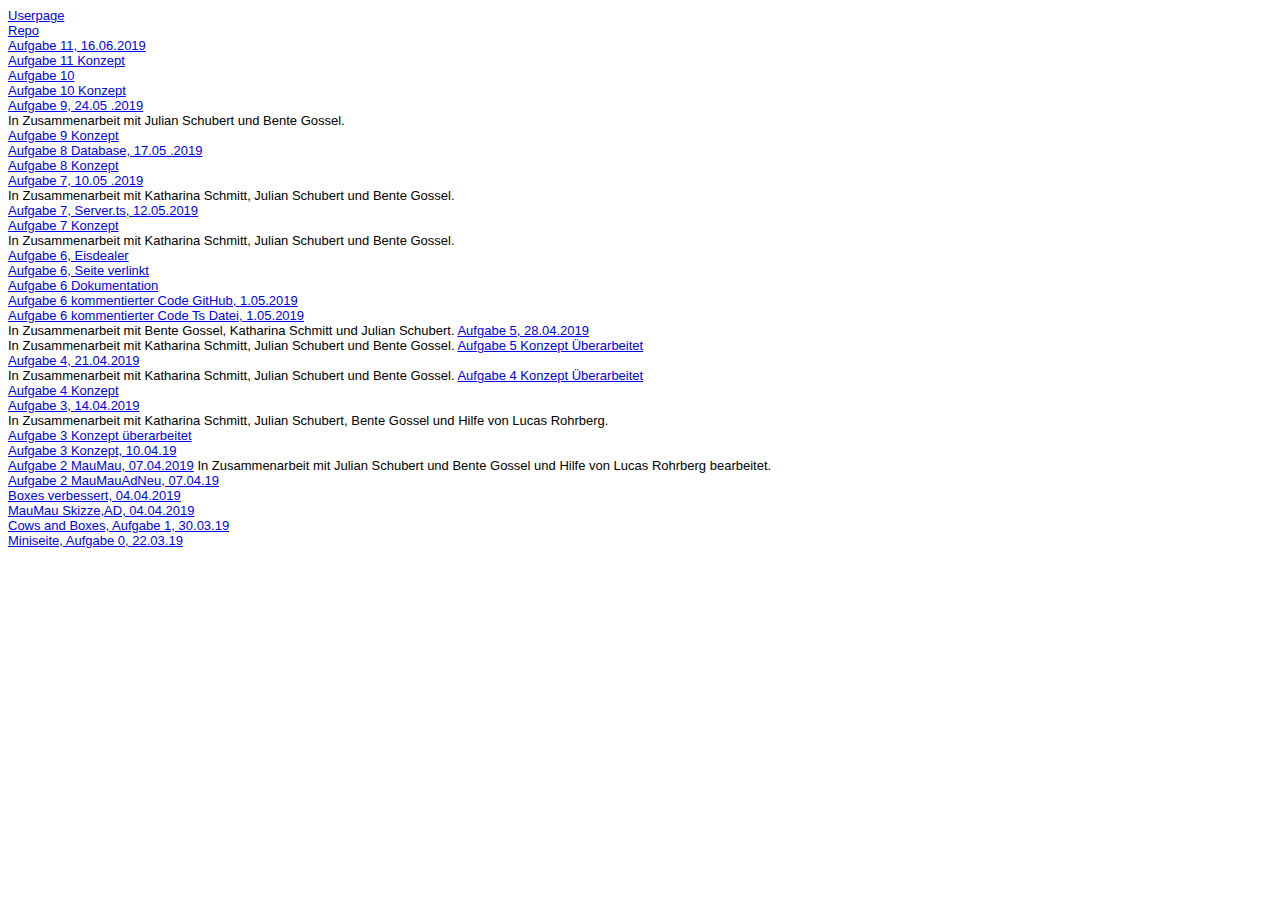
==== steckbrief/steckbrief.htm @ 9599fb7e "Aufgabe 11" ====
<!DOCTYPE html>
<html>

<head>
	<meta charset="utf-8" />
	<title>Steckbrief</title>
	<style>
		body {
			font-family: arial;
			font-size: small;
			background: #eeeee
		}
	</style>
</head>

<body>
	<a href="https://SinaHaas.github.io" target="_blank"> Userpage </a> <br>
	<a href="https://github.com/SinaHaas/EIA2" target="_blank"> Repo </a> <br>

	<a href="https://sinahaas.github.io/EIA2/aufgabe11/index.html" target="_blank">Aufgabe 11, 16.06.2019</a><br>
	<a href="https://sinahaas.github.io/EIA2/aufgabe11/konzeptNeu.pdf" target="_blank">Aufgabe 11 Konzept</a><br>

	<a href="https://sinahaas.github.io/EIA2/aufgabe10/index.html" target="_blank">Aufgabe 10</a><br>
	<a href="https://sinahaas.github.io/EIA2/aufgabe10/konzept10.pdf" target="_blank">Aufgabe 10 Konzept</a><br>

	<a href="https://sinahaas.github.io/EIA2/aufgabe9/Client/index.html" target="_blank">Aufgabe 9, 24.05 .2019</a><br>
	In Zusammenarbeit mit Julian Schubert und Bente Gossel. <br>

	<a href="https://sinahaas.github.io/EIA2/aufgabe9/konzept9.pdf" target="_blank">Aufgabe 9 Konzept</a><br>

	<a href="https://mongodbnetbrowser.herokuapp.com/?u=Sina&p=Si55Ha1s7i.&a=eia2-k3y7z.mongodb.net/test?retryWrites=true&n=Eia2&c=Zoo"
		target="_blank">Aufgabe 8 Database, 17.05 .2019</a><br>

	<a href="https://sinahaas.github.io/EIA2/aufgabe8/konzept8.pdf" target="_blank">Aufgabe 8 Konzept</a><br>

	<a href="https://sinahaas.github.io/EIA2/aufgabe7/index.html" target="_blank">Aufgabe 7, 10.05 .2019</a><br>
	In Zusammenarbeit mit Katharina Schmitt, Julian Schubert und Bente Gossel. <br>
	<a href="https://github.com/SinaHaas/EIA2/blob/master/aufgabe7/Server/Server.ts" target="_blank">Aufgabe 7,
		Server.ts, 12.05.2019</a><br>
	<a href="https://sinahaas.github.io/EIA2/aufgabe7/konzeptAufgabe7Neu.pdf" target="_blank">Aufgabe 7 Konzept</a><br>

	In Zusammenarbeit mit Katharina Schmitt, Julian Schubert und Bente Gossel. <br>
	<a href="https://sinahaas.github.io/EIA2/aufgabe6/index.html" target="_blank">Aufgabe 6, Eisdealer</a><br>
	<a href="https://eia2-sina-haas.herokuapp.com/valarmorghulis" target="_blank">Aufgabe 6, Seite verlinkt</a><br>
	<a href="https://sinahaas.github.io/EIA2/aufgabe6/dokuErfahrungen.pdf" target="_blank">Aufgabe 6
		Dokumentation</a><br>

	<a href="https://github.com/SinaHaas/EIA2/blob/master/aufgabe6/Server/Server.ts" target="_blank">Aufgabe 6
		kommentierter Code GitHub, 1.05.2019</a><br>
	<a href="https://sinahaas.github.io/EIA2/aufgabe6/Server/Server.ts" target="_blank">Aufgabe 6 kommentierter Code Ts
		Datei, 1.05.2019</a><br>
	In Zusammenarbeit mit Bente Gossel, Katharina Schmitt und Julian Schubert.

	<a href="https://sinahaas.github.io/EIA2/aufgabe5/index.html" target="_blank">Aufgabe 5, 28.04.2019</a><br>
	In Zusammenarbeit mit Katharina Schmitt, Julian Schubert und Bente Gossel.

	<a href="https://sinahaas.github.io/EIA2/aufgabe5/aufgabe5KonzeptNeu.pdf" target="_blank">Aufgabe 5 Konzept
		Überarbeitet</a><br>

	<a href="https://sinahaas.github.io/EIA2/aufgabe4/index.html" target="_blank">Aufgabe 4, 21.04.2019</a><br>
	In Zusammenarbeit mit Katharina Schmitt, Julian Schubert und Bente Gossel.

	<a href="https://sinahaas.github.io/EIA2/aufgabe4/konzept4Ueberarbeitet.pdf" target="_blank">Aufgabe 4 Konzept
		Überarbeitet</a><br>

	<a href="https://sinahaas.github.io/EIA2/aufgabe4/aufgabe4konzept.pdf" target="_blank">Aufgabe 4 Konzept</a><br>

	<a href="https://sinahaas.github.io/EIA2/aufgabe3/index.html" target="_blank">Aufgabe 3, 14.04.2019</a><br>
	In Zusammenarbeit mit Katharina Schmitt, Julian Schubert, Bente Gossel und Hilfe von Lucas Rohrberg.<br>

	<a href="https://sinahaas.github.io/EIA2/aufgabe3/aufgabe3konzeptGanz.pdf" target="_blank">Aufgabe 3 Konzept
		überarbeitet</a><br>

	<a href="https://sinahaas.github.io/EIA2/aufgabe3/aufgabe3konzepte.pdf" target="_blank">Aufgabe 3 Konzept,
		10.04.19</a> <br>

	<a href="https://sinahaas.github.io/EIA2/aufgabe2/index.html" target="_blank">Aufgabe 2 MauMau, 07.04.2019</a>
	In Zusammenarbeit mit Julian Schubert und Bente Gossel und Hilfe von Lucas Rohrberg bearbeitet. <br>

	<a href="https://sinahaas.github.io/EIA2/aufgabe2/adMauMauFertig.pdf" target="_blank">Aufgabe 2 MauMauAdNeu,
		07.04.19</a> <br>

	<a href="https://sinahaas.github.io/EIA2/aufgabe2/boxesVerbessert.pdf" target="_blank"> Boxes verbessert,
		04.04.2019</a> <br>
	<a href="https://sinahaas.github.io/EIA2/aufgabe2/mauMauAlles.pdf" target="_blank"> MauMau Skizze,AD, 04.04.2019</a>
	<br>

	<a href="https://github.com/SinaHaas/EIA2/tree/master/aufgabe1" target="_blank">Cows and Boxes, Aufgabe 1,
		30.03.19</a> <br>

	<!--In Zusammenarbeit mit Julian Schubert, Katharina Schmitt, Lucas Rohrberg und Bente Gossel-->

	<a href="https://sinahaas.github.io/EIA2/aufgabe0/index.html" target="_blank"> Miniseite, Aufgabe 0, 22.03.19 </a>
	<!--In Zusammenarbeit mit Katharina Schmitt, Julian Schubert, Bente Gossel und Hilfe von Lucas Rohrberg -->
</body>

</html>
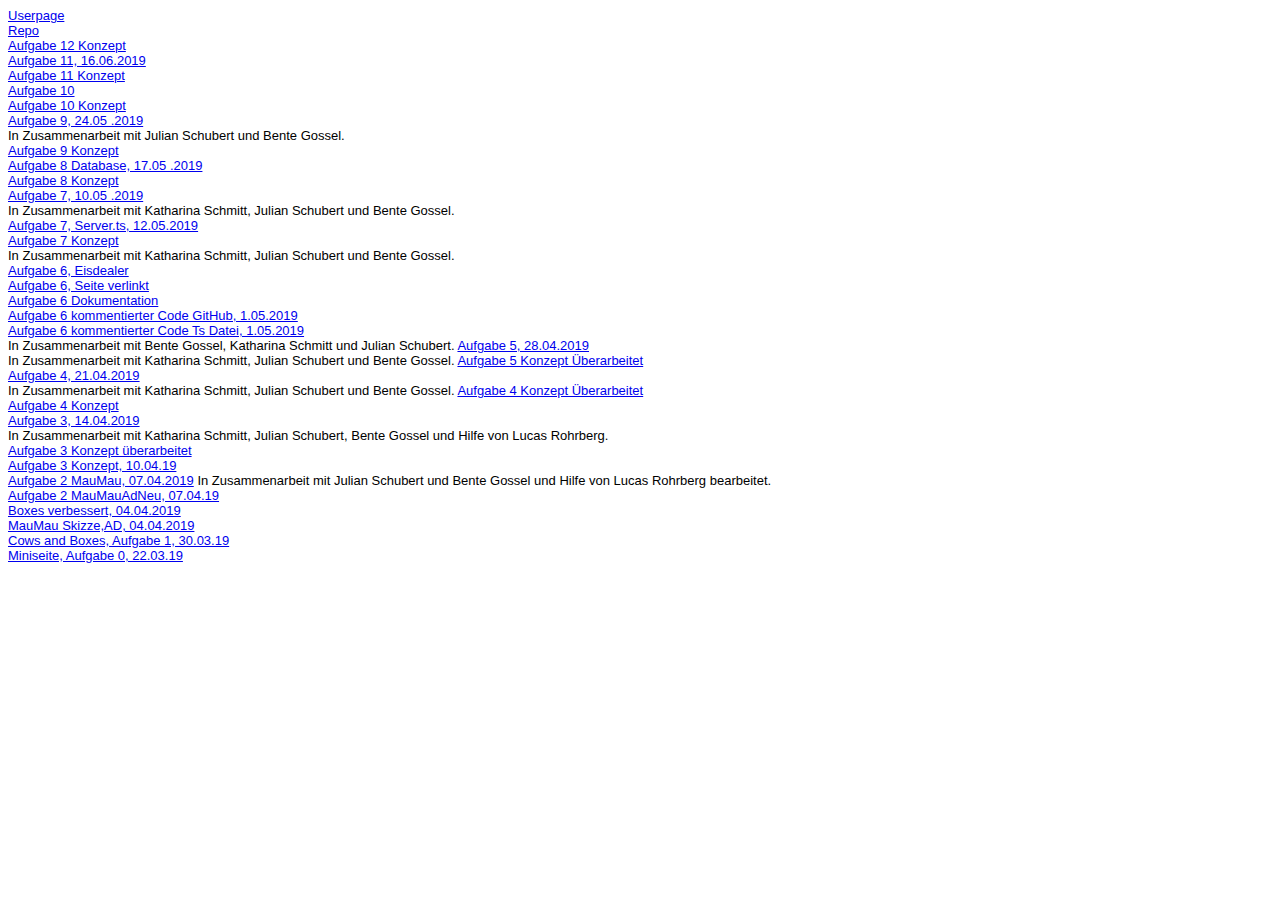
==== commit a971f01f: "konzept 12 Link" ====
--- a/steckbrief/steckbrief.htm
+++ b/steckbrief/steckbrief.htm
@@ -17,8 +17,10 @@
 	<a href="https://SinaHaas.github.io" target="_blank"> Userpage </a> <br>
 	<a href="https://github.com/SinaHaas/EIA2" target="_blank"> Repo </a> <br>
 
+	<a href="https://sinahaas.github.io/EIA2/aufgabe12/konzept12.pdf" target="_blank">Aufgabe 12 Konzept</a><br>
+
 	<a href="https://sinahaas.github.io/EIA2/aufgabe11/index.html" target="_blank">Aufgabe 11, 16.06.2019</a><br>
-	<a href="https://sinahaas.github.io/EIA2/aufgabe11/konzeptNeu.pdf" target="_blank">Aufgabe 11 Konzept</a><br>
+	<a href="https://sinahaas.github.io/EIA2/aufgabe11/konzept11Neu.pdf" target="_blank">Aufgabe 11 Konzept</a><br>
 
 	<a href="https://sinahaas.github.io/EIA2/aufgabe10/index.html" target="_blank">Aufgabe 10</a><br>
 	<a href="https://sinahaas.github.io/EIA2/aufgabe10/konzept10.pdf" target="_blank">Aufgabe 10 Konzept</a><br>
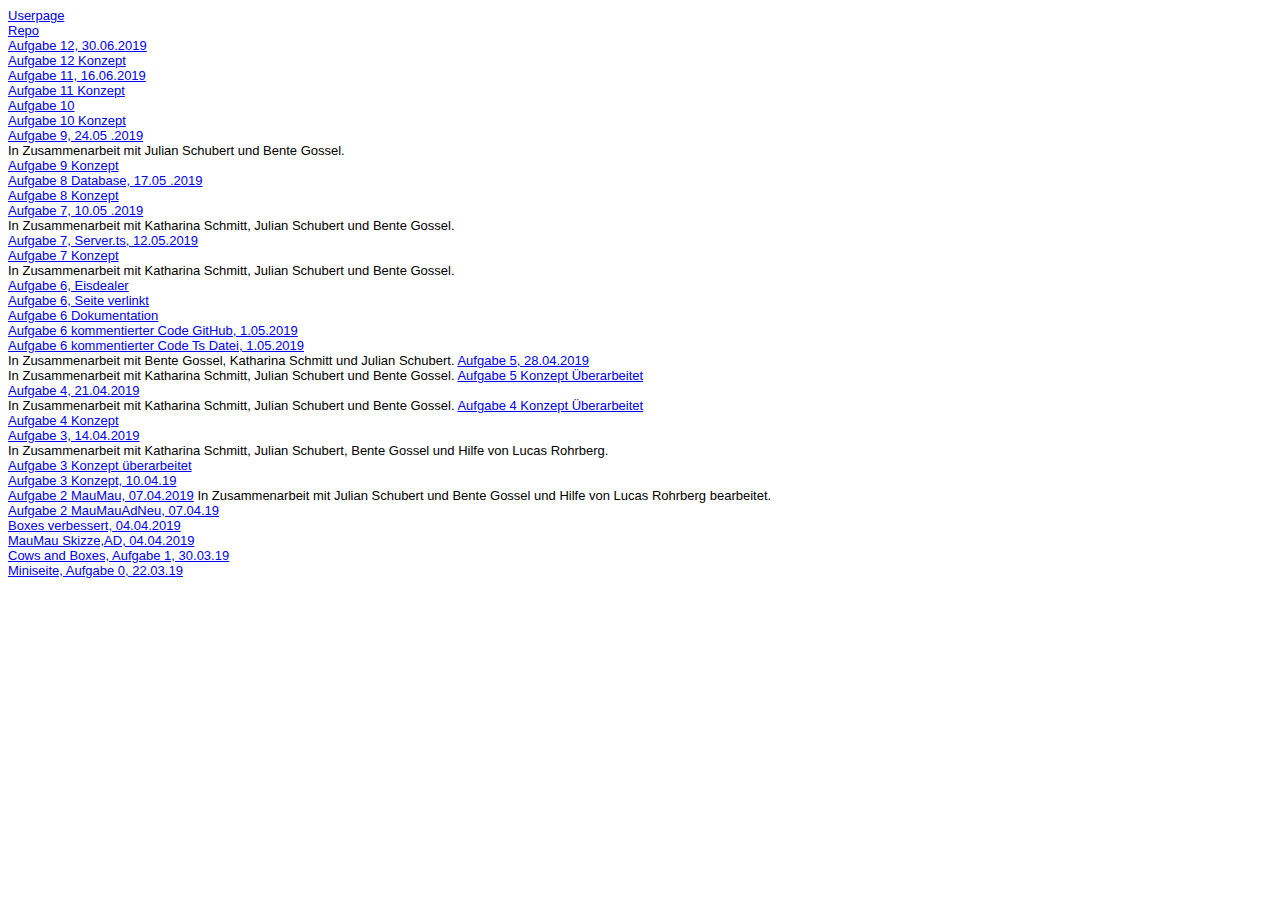
==== commit de59e37a: "Konzept 12" ====
--- a/steckbrief/steckbrief.htm
+++ b/steckbrief/steckbrief.htm
@@ -17,6 +17,7 @@
 	<a href="https://SinaHaas.github.io" target="_blank"> Userpage </a> <br>
 	<a href="https://github.com/SinaHaas/EIA2" target="_blank"> Repo </a> <br>
 
+	<a href="https://sinahaas.github.io/EIA2/aufgabe12/index.html" target="_blank">Aufgabe 12, 30.06.2019</a><br>
 	<a href="https://sinahaas.github.io/EIA2/aufgabe12/konzept12.pdf" target="_blank">Aufgabe 12 Konzept</a><br>
 
 	<a href="https://sinahaas.github.io/EIA2/aufgabe11/index.html" target="_blank">Aufgabe 11, 16.06.2019</a><br>
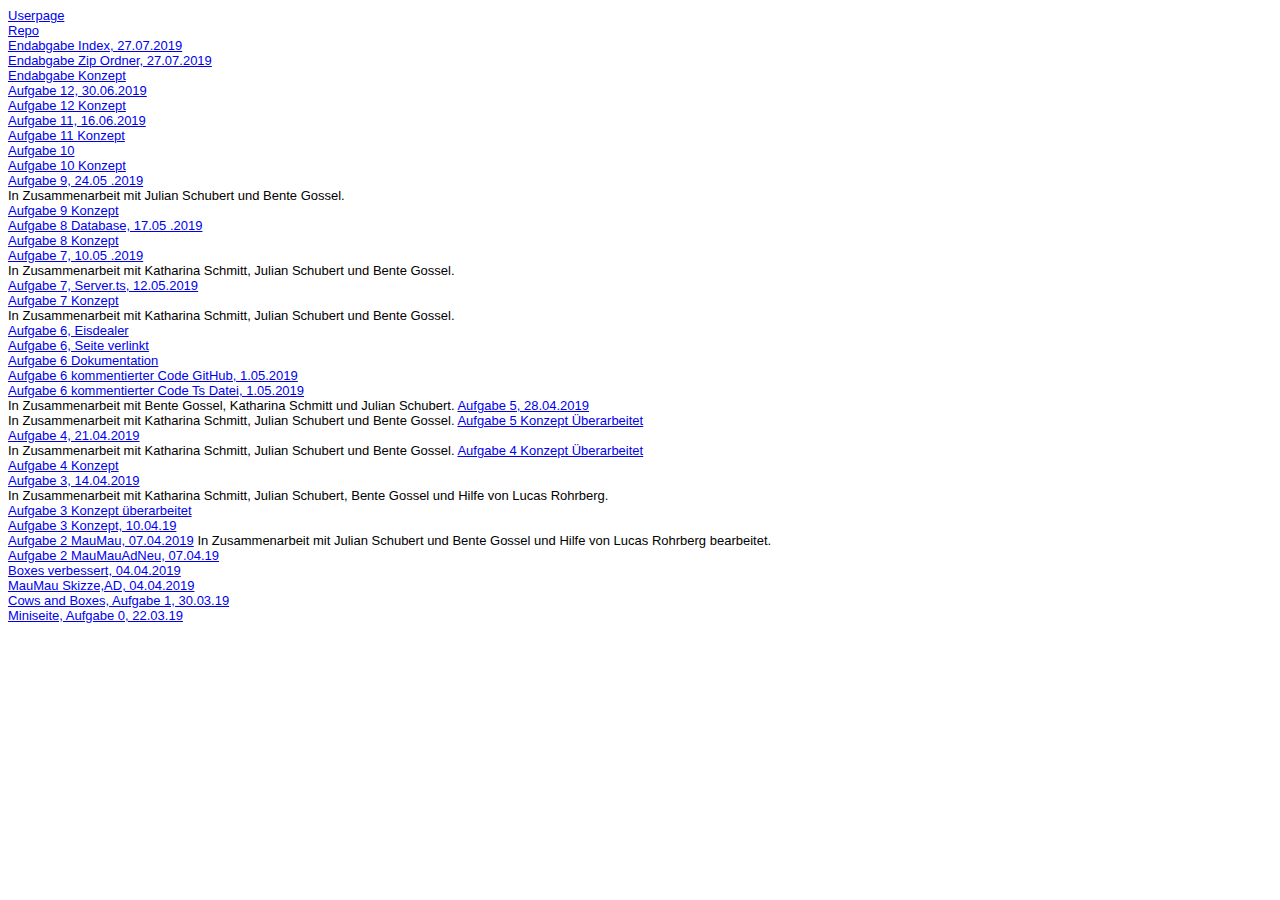
==== commit 9dbba808: "Link zur Endabgabe" ====
--- a/steckbrief/steckbrief.htm
+++ b/steckbrief/steckbrief.htm
@@ -16,6 +16,10 @@
 <body>
 	<a href="https://SinaHaas.github.io" target="_blank"> Userpage </a> <br>
 	<a href="https://github.com/SinaHaas/EIA2" target="_blank"> Repo </a> <br>
+
+	<a href="https://sinahaas.github.io/EIA2/abschluss/index.html" target="_blank">Endabgabe Index, 27.07.2019</a><br>
+	<a href="https://sinahaas.github.io/EIA2/abschluss.zip" target="_blank">Endabgabe Zip Ordner, 27.07.2019</a><br>
+	<a href="https://sinahaas.github.io/EIA2/abschluss/endabgabeKonzept.pdf" target="_blank">Endabgabe Konzept</a><br>
 
 	<a href="https://sinahaas.github.io/EIA2/aufgabe12/index.html" target="_blank">Aufgabe 12, 30.06.2019</a><br>
 	<a href="https://sinahaas.github.io/EIA2/aufgabe12/konzept12.pdf" target="_blank">Aufgabe 12 Konzept</a><br>
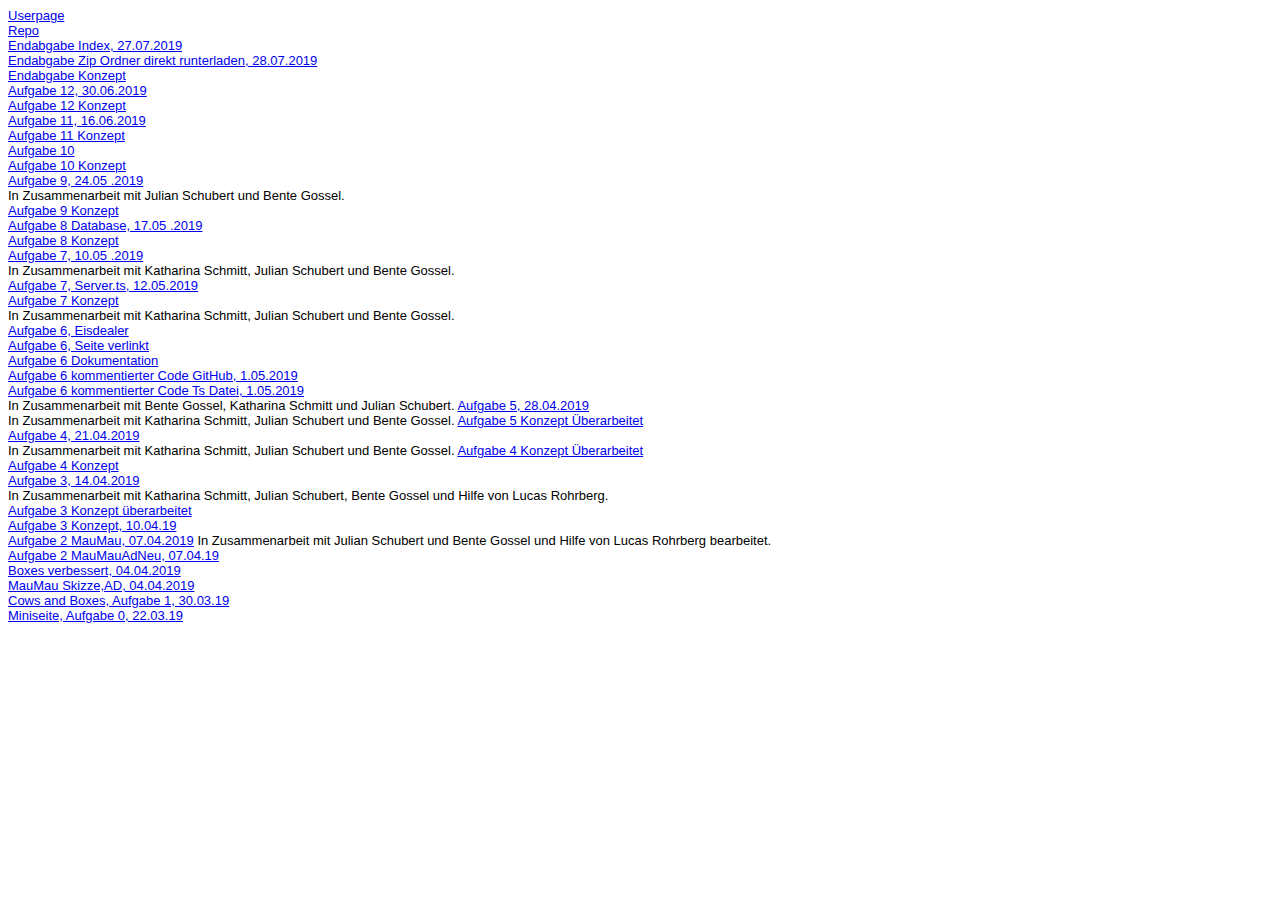
==== commit fd1a9eb5: "Zip Ordner bearbeitet" ====
--- a/steckbrief/steckbrief.htm
+++ b/steckbrief/steckbrief.htm
@@ -18,7 +18,7 @@
 	<a href="https://github.com/SinaHaas/EIA2" target="_blank"> Repo </a> <br>
 
 	<a href="https://sinahaas.github.io/EIA2/abschluss/index.html" target="_blank">Endabgabe Index, 27.07.2019</a><br>
-	<a href="https://sinahaas.github.io/EIA2/abschluss.zip" target="_blank">Endabgabe Zip Ordner, 27.07.2019</a><br>
+	<a href="https://sinahaas.github.io/EIA2/endabgabe.zip" target="_blank">Endabgabe Zip Ordner direkt runterladen, 28.07.2019</a><br>
 	<a href="https://sinahaas.github.io/EIA2/abschluss/endabgabeKonzept.pdf" target="_blank">Endabgabe Konzept</a><br>
 
 	<a href="https://sinahaas.github.io/EIA2/aufgabe12/index.html" target="_blank">Aufgabe 12, 30.06.2019</a><br>
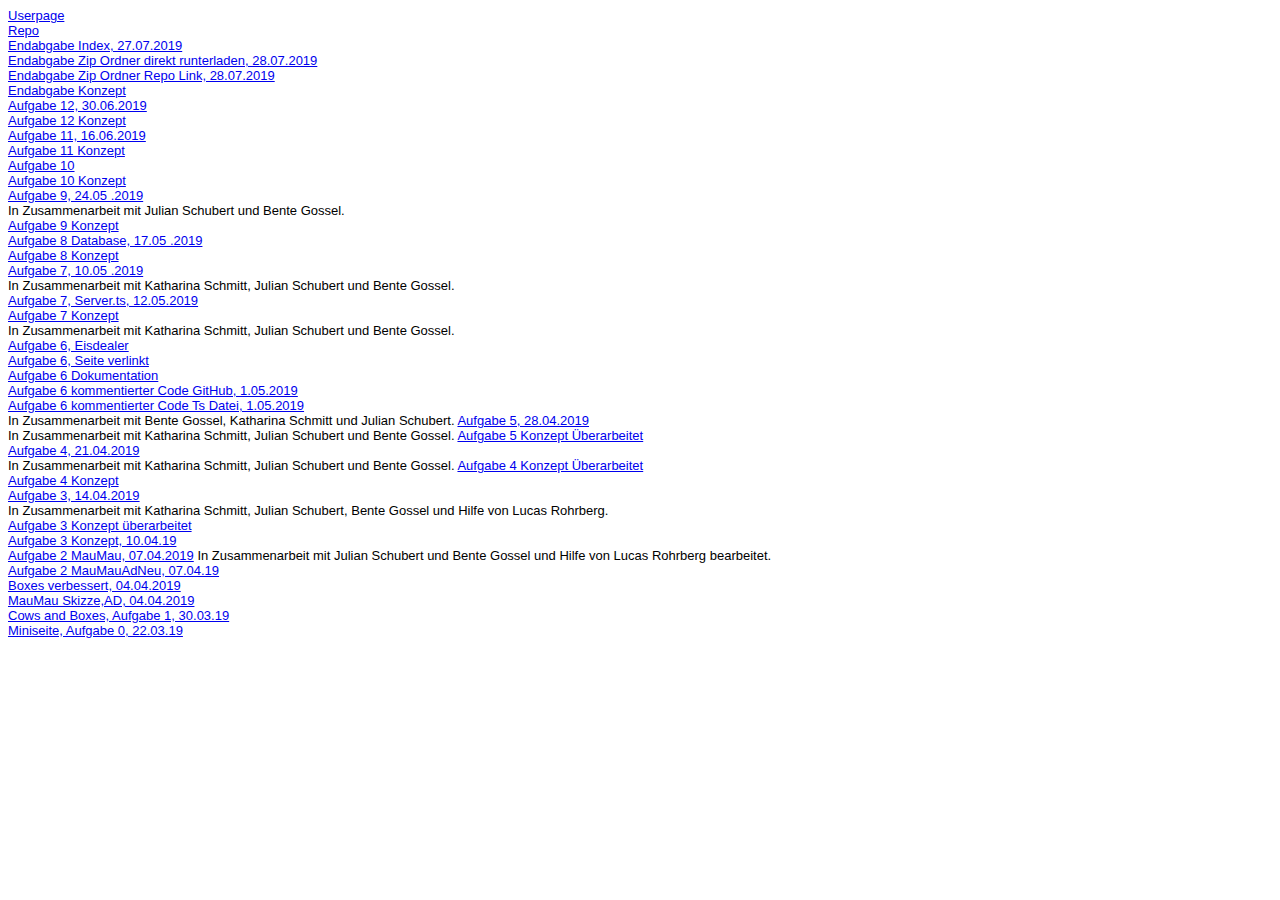
==== commit 6f68e10d: "Zip Ordner Repo Link" ====
--- a/steckbrief/steckbrief.htm
+++ b/steckbrief/steckbrief.htm
@@ -19,6 +19,7 @@
 
 	<a href="https://sinahaas.github.io/EIA2/abschluss/index.html" target="_blank">Endabgabe Index, 27.07.2019</a><br>
 	<a href="https://sinahaas.github.io/EIA2/endabgabe.zip" target="_blank">Endabgabe Zip Ordner direkt runterladen, 28.07.2019</a><br>
+	<a href="https://github.com/SinaHaas/EIA2/blob/master/endabgabe.zip" target="_blank">Endabgabe Zip Ordner Repo Link, 28.07.2019</a><br>
 	<a href="https://sinahaas.github.io/EIA2/abschluss/endabgabeKonzept.pdf" target="_blank">Endabgabe Konzept</a><br>
 
 	<a href="https://sinahaas.github.io/EIA2/aufgabe12/index.html" target="_blank">Aufgabe 12, 30.06.2019</a><br>
